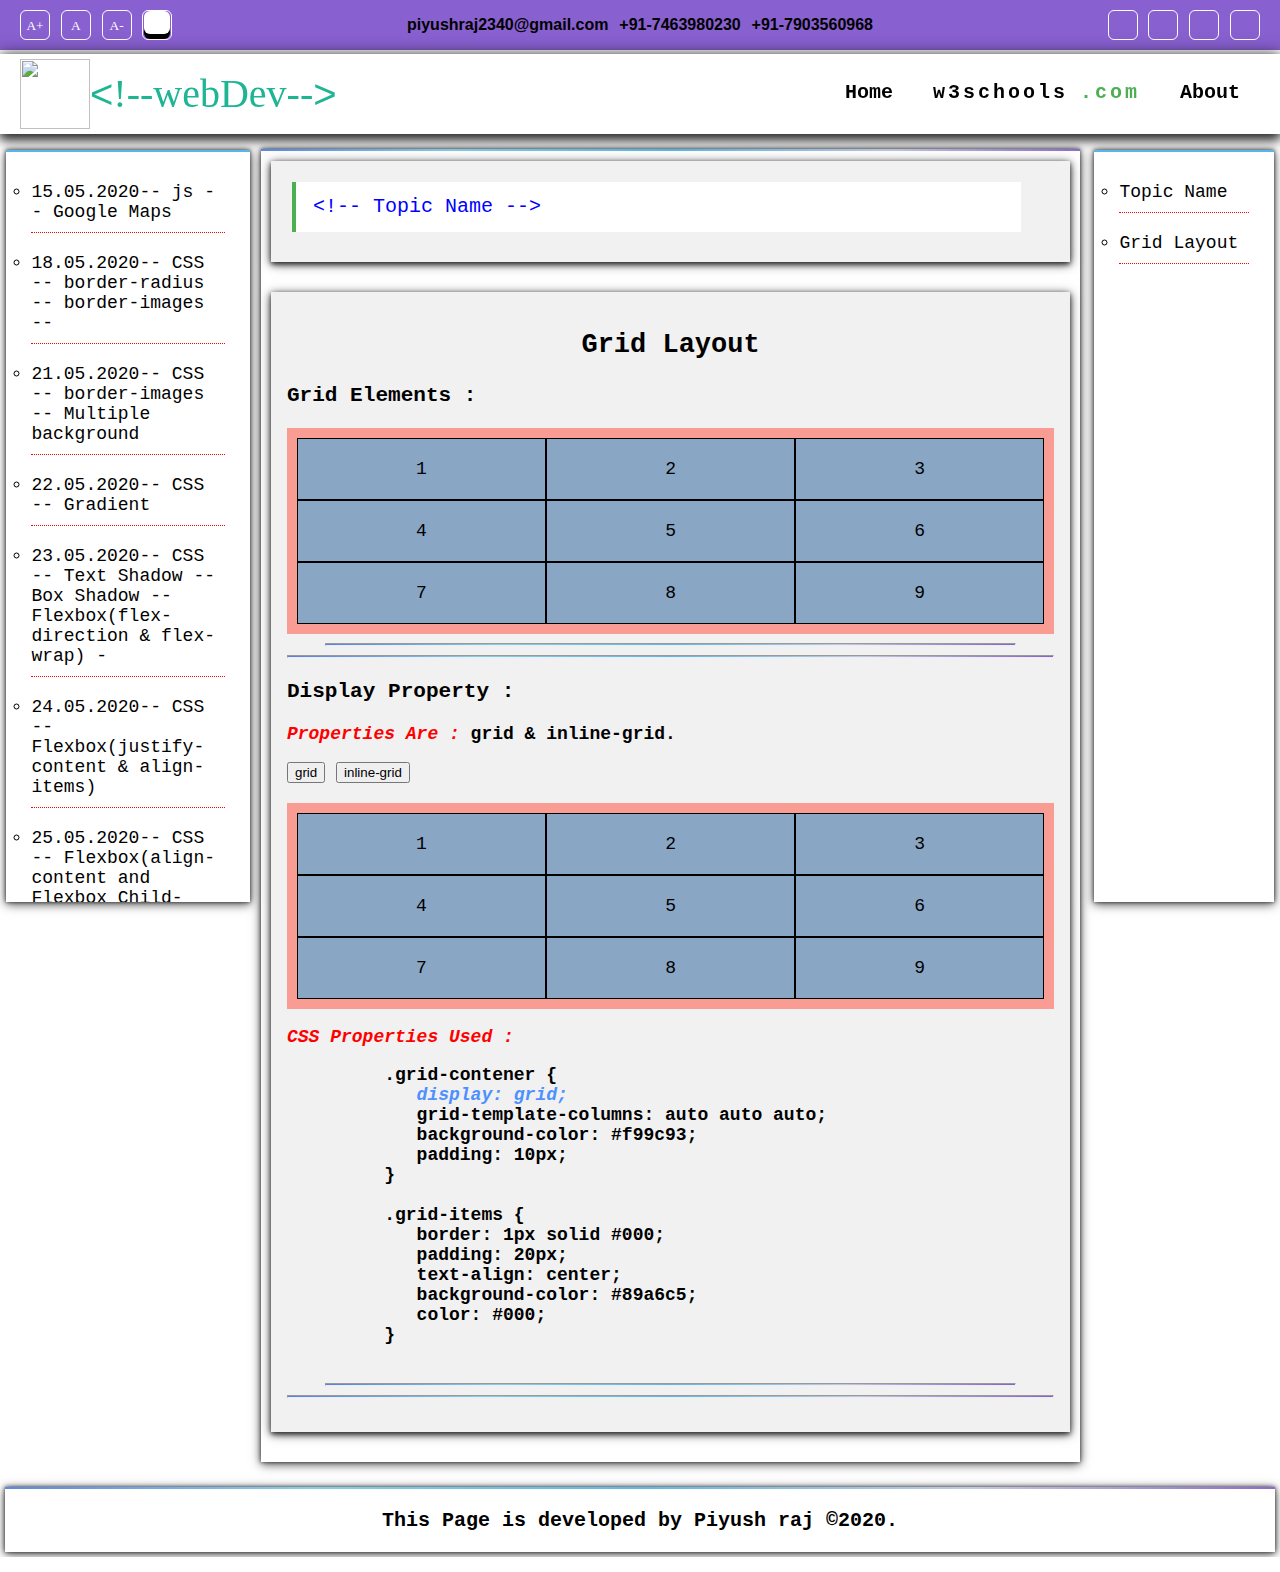
==== 04-06-2020.html @ 7611f738 "ErrOr FiXed & today's  wOrk" ====
<!DOCTYPE html>   
<!-- HTML -->
 
 

<html>
 <head>
  <title> 04-06-2020-- Grid Layout </title> 
  <meta name="viewport" content="width=device-width, initial-scale=1.0" />
  <link href="index.css" type="text/css" rel="stylesheet">
  <link href="assets/images/testing-1.png" type="image/png" rel="icon">
  
  <style>
	 
	 .grid-contener {
	   display: grid;
	   grid-template-columns: auto auto auto;
	   background-color: #f99c93;
	   padding: 10px;
	 }
	 
	 .grid-items {
	   border: 1px solid #000;
	   padding: 20px;
	   text-align: center;
	   background-color: #89a6c5;
	   color: #000;
	 }
  </style>
  
  <script src="https://kit.fontawesome.com/b8afffe50a.js" crossorigin="anonymous"></script>
  
 </head>
 <body>
  <header id= "dark-font-social" >
  <div class="slide-div">
   
   <a class="fas fa-ellipsis-v" id="menu-dfs" onclick="menuDFS()"></a> 
   
   <a class="prev fas fa-angle-left" onclick="plusSlides(-1)"></a>
   
   <div class="fontsize-dark slide fade a-slide">
   <button id="inc" onclick= "fontInc()">A+</button>
   <button id="reset" onclick= "fontReset()">A</button>
   <button id="dec" onclick= "fontDec()"> A-</button>
		
   <a id="dark-mode" onclick="darkTheme()">
   <button id="dark" title="Dark Theme"></button>
   </a>
  </div>
  
  <div class="contact-info slide fade">
  <a href="javascript:void(0)" class="contacts a-slide">
   <span style="font-size: 16px; font-weight: 550; font-family: arial;"> <i class="fas fa-envelope"></i> piyushraj2340@gmail.com</span>
  </a>
  
  <a href="javascript:void(0)" class="contacts a-slide">
   <span style="font-size: 16px; font-weight: 550; font-family: arial;"> <i class="fab fa-whatsapp"></i> +91-7463980230 </span>
  </a>
  
  <a href="javascript:void(0)" class="contacts a-slide">
   <span style="font-size: 16px; font-weight: 550; font-family: arial;"><i class="fas fa-phone-alt"></i> +91-7903560968</span>
  </a>
  </div>
  
  <div class="social-link slide fade a-slide">
  <a href="https://facebook.com" class="sp-image" id="sp-youtube"></a>
  
  <a href="https://facebook.com" class="sp-image" id="sp-twitter"></a>
  
  <a href="https://facebook.com" class="sp-image" id="sp-instagram"></a>
  
 
  <a href="https://facebook.com" class="sp-image" id="sp-facebook"> </a>
  </div>
  
  <a class="next fas fa-angle-right" onclick="plusSlides(1)"></a>
 </div>
 </header>
 
  <header id= "logo-nav">
  
   <a href="index.html">
    <img id="logo" src="assets/images/testing.png" >
    <span class="sitename" style="font-family: arial">&lt;</span>
    <span class="sitename">!--webDev--</span>
    <span style="font-family: arial" class="sitename">&gt;</span>
   </a>
   
   <nav id="nav">  
    <a href = "index.html">
	  <b class="dot">&bull;</b>
	  <span class="nav">Home</span>
    </a>
	
	
	<div id="w3school-com" title="w3schools.com">
	  <a href = "https://www.w3schools.com" target="_blank" >
	  <b class="dot">&bull;</b>
	  <span class="nav w3school">w3schools</span>
	  <span class="w3school nav w3com">.com</span>
	  <i class="fas fa-caret-up list-hide"></i>
	  <i class="fas fa-caret-down list-view"></i>
	  </a>
	
	 <div class="dropdown-list">
	  <a href="https://www.w3schools.com/html/default.asp" target="_blank" title="w3schools HTML Toutorial">HTML</a>
			   
	  <a href="https://www.w3schools.com/css/default.asp" target="_blank" title="w3schools CSS Toutorial">CSS</a>
			   
	  <a href="https://www.w3schools.com/js/default.asp" target="_blank" title="w3schools JAVASCRIPT Toutorial">JAVASCRIPT</a>
			  
	 </div>
     
	 </div>
   <!--	<a href="javascript:void(0)">
	 <li> 
	  <b class="dot">&bull;</b> 
	  <span class="nav"> By Date </span>
	 </li>
	</a> -->
	
	<a href="about.html">
	  <b class="dot">&bull;</b> 
	  <span class="nav"> About </span>
	</a>
	 </nav> 
	 
	 <a id="menu" onclick="menuFunction()">
	  <i class="fas fa-bars" style="font-size: 30px;"></i>
	 </a>
		   
     <!-- <li><input type = "search" placeholder = "Searching..."> </li> -->
		
   </ul>
  </header>
	 
 <main id= "main">
	
  <a href="javascript:void(0)" class="fas fa-angle-double-left" id="right-menu-open" onclick="asideRightMenuOpen()"></a>

  <a href="javascript:void(0)" class="fas fa-angle-double-right" id="right-menu-close" onclick="asideRightMenuClose()"></a>
  
  <a href="javascript:void(0)" class="fas fa-angle-double-left" id="left-menu-close" onclick="asideLeftMenuClose()"></a>

  <a href="javascript:void(0)" class="fas fa-angle-double-right" id="left-menu-open" onclick="asideLeftMenuOpen()"></a>
   
  <aside id="aside-left">
   <ul> 
    <a href="15-05-2020.html">
     <li>15.05.2020-- js -- Google Maps</li>
    </a>
		  
    <a href="18-05-2020.html">
     <li>18.05.2020-- CSS -- border-radius -- border-images -- </li>
    </a>
	
	<a href="21-05-2020.html">
	 <li>21.05.2020-- CSS -- border-images -- Multiple background  </li>
	</a>
	
	<a href="22-05-2020.html">
	 <li>22.05.2020-- CSS -- Gradient</li>
	</a>
	
	<a href="23-05-2020.html">
	 <li>23.05.2020-- CSS -- Text Shadow -- Box Shadow -- Flexbox(flex-direction & flex-wrap) - </li>
	</a>
	
	<a href="24-05-2020.html">
	 <li>24.05.2020-- CSS -- Flexbox(justify-content & align-items) </li>
	</a>
	
	<a href="25-05-2020.html">
	 <li>25.05.2020-- CSS -- Flexbox(align-content and Flexbox Child-Elements[order and flex-grow].</li>
	</a>
	
	<a href="26-05-2020.html">
	 <li>26.05.2020-- CSS -- Flexbox Child-Elements</li>
	</a>
	
	<a href="04-06-2020.html">
	 <li class="active">04.06.2020-- CSS -- Grid Layout --</li>
	</a>
	
	

   </ul>
	 
  </aside>
	 
  <section id="content">
   <article id= "topic">
    <div id="comment">
     <span class="comment">&lt;!-- Topic Name --&gt;</span>
    </div>
   </article>
    
   <article id="learning">
     <div id="grid-layout" style="width: auto; height: auto;">
      <h2>Grid Layout</h2>
      <div>
	   <h3>Grid Elements :</h3>
	   <div class="grid-contener overflow">
	    <div class="grid-items">1</div>
	    <div class="grid-items">2</div>
	    <div class="grid-items">3</div>
	    <div class="grid-items">4</div>
	    <div class="grid-items">5</div>
	    <div class="grid-items">6</div>
	    <div class="grid-items">7</div>
	    <div class="grid-items">8</div>
	    <div class="grid-items">9</div>
	   </div>
	  </div> 

 	  <div>
	   <hr class="hr-line" />
	   <hr class="hr-line" style="width: 100%;" />
	   
	   <h3>Display Property :</h3>
	   <p class="bold">
	    <span class="label-tag">Properties Are :</span> grid & inline-grid.
	   </p>
	   
	   <button onclick="displayGrid()">grid</button>
	   <button onclick="displayInlineGrid()">inline-grid</button>
	   

	   
	   <br /><br />
	   
	   <div class="display-property grid-contener overflow" id="grid-display">
	    <div class="grid-items">1</div>
	    <div class="grid-items">2</div>
	    <div class="grid-items">3</div>
	    <div class="grid-items">4</div>
	    <div class="grid-items">5</div>
	    <div class="grid-items">6</div>
	    <div class="grid-items">7</div>
	    <div class="grid-items">8</div>
	    <div class="grid-items">9</div>
	   </div>
	   
	   <p class="bold">
	    <span class="label-tag"> CSS Properties Used :</span>
		
	    <pre class="bold">
         .grid-contener {
            <span class="label-tag-value" id="display-value">display: grid;</span>
            grid-template-columns: auto auto auto;
            background-color: #f99c93;
            padding: 10px;
         }
	 
         .grid-items {
            border: 1px solid #000;
            padding: 20px;
            text-align: center;
            background-color: #89a6c5;
            color: #000;
         }
        </pre>
	   </p>
	   <hr class="hr-line" />
	   <hr class="hr-line" style="width: 100%;" />
	   
	   <script>
	    var gridDisplay = document.getElementById("grid-display");
	    var displayValue = document.getElementById("display-value");
		
		function displayGrid() {
		 gridDisplay.style.display = "grid";
		 displayValue.innerHTML = "display: grid;";
		}
		
		function displayInlineGrid() {
		 gridDisplay.style.display = "inline-grid";
		 displayValue.innerHTML = "display: inline-grid;";
		}
	   </script>
	  </div>
	 </div>
   </article>
   
   
   
		 
  </section>
   
  <aside id="aside-right">
   <ul>
    <a href="#topic">
     <li>Topic Name</li>
    </a>
	
	<a href="#grid-layout">
	 <li>Grid Layout</li>
	</a>
   </ul>
  </aside>
  
 
	 
 </main> 
	 
  <footer id="footer">
  This Page is developed by Piyush raj &copy;2020.
  </footer>

 <script src="index.js"></script>
 </body>
 </html>
---- index.css ----
/* CSS */
@font-face {
	font-family: logo;
	src: url(assets/fonts/logo.ttf);
}

@font-face {
	font-family: w3school;
	src: url(assets/fonts/w3school.ttf);
}

 * {
	 box-sizing: border-box;
	 
 }

body,html {
	margin: 0;
	padding: 0;
    scroll-behavior: smooth;
	font-size: 18px;
	font-family: 'courier new';
	overflow-x: hidden;
	scroll-padding-top: 110px;
}

#aside-left::-webkit-scrollbar, #aside-right::-webkit-scrollbar  {
	width: 10px;
	
}

html::-webkit-scrollbar, body::-webkit-scrollbar {
	width: 20px;
}

#aside-left::-webkit-scrollbar-track, #aside-right::-webkit-scrollbar-track, html::-webkit-scrollbar-track, body::-webkit-scrollbar-track {
	background-image: linear-gradient(to bottom, #5680e9, #84ceeb, #5ab9ea, #c1c8e4, #8860d0);
	/* border-radius: 10px / 5px; */
	
}

#aside-left::-webkit-scrollbar-thumb, #aside-right::-webkit-scrollbar-thumb, body::-webkit-scrollbar-thumb, html::-webkit-scrollbar-thumb {
	background-image: linear-gradient(to bottom, #686664, #c1c8e4, #ec7e74);
	border-radius: 5px / 10px;
}

#aside-left::-webkit-scrollbar-thumb:hover, #aside-right::-webkit-scrollbar-thumb:hover, body::-webkit-scrollbar-thumb:hover, html::-webkit-scrollbar-thumb:hover {
	background-image: linear-gradient(to bottom, #686664, transparent, #ec7e74);
}

html::-webkit-scrollbar-button:single-button, body::-webkit-scrollbar-button:single-button {
  background-color: #c1c8e4;
  display: block;
  border-style: solid;
  height: 20px;
  width: 20px;
}
/* Up */
html::-webkit-scrollbar-button:single-button:vertical:decrement,body::-webkit-scrollbar-button:single-button:vertical:decrement {
  border-width: 0 10px 10px 10px;
  border-color: transparent transparent #000 transparent;
}

html::-webkit-scrollbar-button:single-button:vertical:decrement:hover, body::-webkit-scrollbar-button:single-button:vertical:decrement:hover {
  border-color: transparent transparent #777777 transparent;
}
/* Down */
html::-webkit-scrollbar-button:single-button:vertical:increment,body::-webkit-scrollbar-button:single-button:vertical:increment {
  border-width: 10px 10px 0 10px;
  border-color: #000 transparent transparent transparent;
}

html::-webkit-scrollbar-button:vertical:single-button:increment:hover, body::-webkit-scrollbar-button:vertical:single-button:increment:hover {
  border-color: #777777 transparent transparent transparent;
}

#dark-font-social {
	height: 50px;
	background-color: #8860d0;
	line-height: 50px;
	padding: 0px 20px;
    /* text-align: center; */
	/* overflow: hidden; */
	margin: 0px 0 4px 0;
}



#dark-font-social > div{
	padding: 0;
	margin: 0;
	line-height: 50px;
	display: flex;
	justify-content: space-between;
}

#dark-font-social  div > div {
	display: inline-block;
	padding: 0;
	margin: 0;
	line-height: 50px;
	
}

#dark-font-social .prev, #dark-font-social .next {
	padding: 10px 15px;
    display: none;
	/* float: left; */
	position: absolute;
	top: 0;
	color: #000;
	cursor: pointer;
	line-height: 30px;
}

.prev:hover, .next:hover {
	background-color: #555;
	color: #fff !important;	
	transition: ease 1s;
}

#dark-font-social .next {
	right: 0;
	/* float: right; */
}

#dark-font-social .prev {
	left: 0;
	display: none;
}

#dark-font-social #menu-dfs {
	display: none;
	padding: 1px 0;
	font-size: 25px;
	width: 30px;
	height: 30px;
	font-weight: ;
	position: absolute;
	top: 12px;
	left: 10px;
	border-radius: 6px;
	cursor: pointer;
}

#dark-font-social button:not(#dark) {
	padding: 2px 5px;
	font-family: alice,serif !important; 
	width: 30px;
	height: 30px;
	border-radius: 6px;
	text-align: center;
	line-height: 25px;
	color: #fff;
	background-color: transparent;
	border: 1px solid #fff;
	cursor: pointer;
	/* float: left; */
	/* margin: 10px 2.6px; */


}

#dark-font-social button:active {
	border: 1px solid #4D90FE;
	box-shadow: 0 0 17px #4D90FE;
	outline-color: #4D90FE;
	
}

#dark-mode {
	/* padding: 9px 5px !important; */
	display: inline-block;
	position: relative;
	width: 30px;
	height: 30px;
	border-radius: 6px;
	border: 1px solid #fff;
	margin-bottom: -10px;
	cursor: pointer;
	/* margin: 5px 20px; */
	/* float: left; */
	z-index: 1;
}

#dark {
    background-color: white;	
	border-radius: 6px;
    width: 26px !important;
	height: 22.5px !important;
	outline: none;
	border: none;
	box-shadow: 0 5px #000;
	position: absolute;
	top: -10px;
	left: 1px;
	transition: 0.4s ease;
	cursor: pointer;
	/* float: left; */
	margin: 10px 0px;
	z-index: 1;
}

#dark:active {
	box-shadow: 0 6px #777 !important;
	transform: translateY(2px);
	border: none !important;
}

.contacts {
	color: #000;
	text-decoration: none;
	/* margin: 10px; */
	/* float: left; */
	display: inline-block;
}

.sp-image {
	/* float: right; */
	margin-bottom: -10px;
	display: inline-block;
	width: 30px;
	height: 30px;
	background-image: url('assets/images/image-sprite-social-media.png');
	background-repeat: no-repeat;
	cursor: pointer;
	border: 1px solid #fff;
	border-radius: 6px;
	text-decoration: none;
}

#sp-facebook {
	background-position: 0px -77px;
	background-size: 225px 150px;
	transition: 0.3s;
}

#sp-facebook:hover {
	background-position: 0px -42px;
}

#sp-instagram {
	background-position: -101px -79px;
	background-size: 230px 150px;
	transition: 0.3s;
}

#sp-instagram:hover {
	background-position: -101px -42px;
}

#sp-twitter {
	background-position: -36px -77px;
	background-size: 230px 150px;
	transition: 0.3s;
}

#sp-twitter:hover {
	background-position: -36px -42px;
}

#sp-youtube {
	background-position: -87px -78px;
    background-size: 280px 150px;
	transition: 0.3s;
}

#sp-youtube:hover {
	background-position: -87px -42px;
}

#dark-font-social .close {
	text-decoration: none;
	float: right;
	font-size: 30px;
	font-weight: 900;
	color: #fff;
	margin-left: 25px;
	margin-right: -10px;
	cursor: pointer;
}

#dark-font-social .close:hover {
	font-weight: 550;
	color: #cacaca;
}

#dark-font-social::after {
	content: "";
	display: table;
	clear: both;
}


#logo-nav {
	width: auto;
	height: 80px;
	padding: 0 20px;
	margin: 0px;
	box-shadow: 0 6px 10px 0 rgba(0,0,0,0.7), 0 0px 15px 0 rgba(0,0,0,0.7);
	z-index: 10;
	position: sticky;
	top: 0px;
	transition: all 0.6s;
	clear: both;
	
}

#logo-nav #logo {
	display: inline-block;
	float: left;
	width: 70px;
	height: 70px;
	transition: all 0.6s;
	margin: 5px 0;
}

#logo-nav .sitename {
	font-size: 40px;
	margin: 0;
	float: left;
	font-family: logo;
	color: #1eb594;
	line-height: 80px;
	transition: all 0.6s;
	
}



#logo-nav #nav {
	margin: 0;
	padding: 0;
	float: right;
	width: auto;
	height: 80px;
	transition: all 0.4s;
	
}


#logo-nav #nav > a, #w3school-com{
	margin: 0;
	padding: 0px 20px;
    float: left;
	display: inline-block;
	font-weight: 550;
	font-size: 20px;
	cursor: pointer;
	position: relative;
	line-height: 78px;
	transition: all 0.6s;
}

#logo-nav #w3school-com {
	position: relative;
}

#logo-nav #w3school-com .list-hide {
	display: none;
	transition: ease 0.2s;
	font-size: 20px;
}

#logo-nav #w3school-com:hover .list-view {
    display: none;
}

#logo-nav #w3school-com:hover .list-hide {
    display: inline;
}  

 #logo-nav  a .nav { 
    font-family: 'courier new';
	font-size: 20px;
	color: #000;
	transition: all 0.6s;
} 



#logo-nav .w3school {
	font-family: w3school;
	letter-spacing: 3px;
	font-size: 20px;
	color: #000;
	transition: all 0.6s;
}

#logo-nav .w3com {
	color: #4caf50 !important;
}

#logo-nav #menu {
	cursor: pointer;
	display: none;
	position: absolute;
	right: 40px;
	top: 15px;
	font-size: 25px;
}



#logo-nav #w3school-com .dropdown-list {
	border: 1px solid rgba(25,35,100,0.8);
	margin: 0;
	padding: 0px;
	position: absolute;
	top: 100%;
	left: 0;
	width: 250px;
	display: none;
	border-radius: 15px / 40px;
	background-color: rgba(25,35,100,0.5);
	overflow: hidden;
	transition: all 0.6s;
}

#logo-nav #w3school-com:hover .dropdown-list {
	display: inline-block;
	transition: all 0.6s;
} 

#logo-nav .dropdown-list a{
	border-bottom: 2px dotted rgba(25,35,100,0.6);
	padding: 10px 5px;
	margin: 0;
	float: left;
	width: 100%;
	border-radius: 15px / 50px;
	line-height: 35px !important;
	transition: all 0.6s;
	text-align: center;
	border-image: linear-gradient(to right, #5680e9, #84ceeb, #5ab9ea, #c1c8e4, #8860d0) 30;
	display: inline-block;
}

#logo-nav .dropdown-list a:hover  {
	color: #1a73e8 !important;
	background-color: rgba(25,35,100,0.9);
}


#logo-nav  a {
	color: #000;
	text-decoration: none;
	font-size: 20px;
	transition: all 0.6s;
}

#logo-nav  a .dot {
	position: absolute;
	color: red;
	top: 66%;
	left: 50%;
	font-weight: bold;
	display: inline-block;
	margin-left: -5px;
	line-height: 5px;
	border-radius: 50%;
	background-color: rgba(256,256,256,0.3);
    visibility: hidden; 
	transition: all 0.2s;
}

#logo-nav a:hover .dot {
	visibility: visible;
}

#logo-nav::after { 
    content: "";
	display: table;
	clear: both;
}

 #main {
	margin: 10px 0px 20px 0;
	display: block;
	height: 100%;
	clear: both;
}


#right-menu-open, #right-menu-close, #left-menu-open, #left-menu-close {
	font-size: 30px; 
	color: #000;
	position: fixed;
    top: 50%;
	cursor: pointer;
	padding: 10px;
	text-decoration: none;
	z-index: 1;
	display: none;
}

#main::after {
	content: "";
	display: table;
	clear: both;
}


#aside-left,#content,#aside-right,#footer {
	box-shadow: 0 0 4px 0 rgba(0,0,0,0.7), 0 2px 10px 0 rgba(0,0,0,0.7);
}

#aside-left {
	float: left;
	width: 19%;
	height: 100%;
	border-top: 2px solid #5ab9ea;
	margin: 0.5%; 
	padding: 5px;
    position: sticky;
	top: 70px;
	overflow-x: hidden;
	overflow-y: scroll;
	display: block;
}

.active {
	color: #1a73e8;
	font-weight: 550;
}

.active:hover { 
    color: red;
}

#content {
	float: left;
	height: 100%;
	width: 64%;
	border-top: 2px solid #84ceeb;
	border-image: linear-gradient(to right, #5680e9, #84ceeb, #5ab9ea, #c1c8e4, #8860d0) 30;
	margin: 0.5%; 
	padding:  0px 10px;
}

#topic,#learning {
	 margin: 10px 0 30px 0;
	 width: auto;
	 height: auto;
	 background-color: #F1F1F1;
	 padding: 16px 16px 25px 16px;
	 box-shadow: 0 2px 5px 0 rgba(0,0,0,0.7), 0 2px 10px 0 rgba(0,0,0,0.7);
 }
 
 #topic {

 }
 
 h2 {
	
 }
 
 

 
#learning h2 {
	 text-align: center;
 }

#aside-right {
	float: right;
	height: 100%;
	width: 14%;
	border-top: 2px solid  #5ab9ea;
	margin: 0.5%; 
	padding: 5px;
    position: sticky; 
	top: 70px;
	/* overflow-x: hidden; */
	/* overflow-y: scroll; */
}

aside {
	padding-bottom: 50px !important;
}

aside ul {
	list-style-type: circle;
	margin: 10px 20px;
	padding: 0;
	/* list-style-position: inside;  */
}

aside ul li {
	padding: 10px 0px;
	border-bottom: 1px dotted red;
}



aside ul li:hover::before {
	content: "\2022";
	color: red;
	font-weight: 900;
	display: inline-block;
	position: relative;
	left: -21px;
	top: 1px;
	font-size: 18px;
	width: 0;
}

aside ul li:hover{
	list-style-type: none;
} 



aside a {
	text-decoration: none;
	display: block;
	color: #000;
	padding: 5px 0px;
	font-weight: 500;
}




#footer {
	
	text-align: center;
	font-weight: 550;
	border-top: 2px solid #84ceeb;
	border-image: linear-gradient(to right, #5680e9, #84ceeb, #5ab9ea, #c1c8e4, #8860d0) 30;

	height: auto;
	padding: 20px 30px;
	margin: 5px;
	font-size: 20px;
	clear: both;
}



#comment {
	background-color: #FFF;
	 width: 95%;
	 border-left: 4px solid #4CAF50;
	 padding: 10px 12px;
	 font-size: 16px;
	 font-family: consolas,"courier new";
	 word-wrap: break-word;
	 line-height: 1.5;
	 margin: 5px;
}

.comment {
	font-size: 20px;
	color: #0000ff;
	margin: 5px;
}

/* learning div supports css */

.bold {
	font-weight: 550;
}


.label-tag-value, .label-tag {
	color: #4d90fe;
	font-style: italic;
	font-weight: 550;
}

.label-tag {
	color: red;
}

.hr-line {
	background-image: -webkit-linear-gradient(left, #5680e9, #84ceeb, #5ab9ea, #c1c8e4, #8860d0);
	height: 3px;
	width: 90%;
}


@media screen and (max-width: 992px) {

#dark-font-social {
	text-align: center;
}	
	
#aside-left {
	float: none;
	width: 50%;
    position: fixed !important;
	right: 0px;
	top: 130px;
	display: none;
	z-index: 1;
	background-color: #fff;
}

#content {
	width: 100%;
}

#aside-right {
    float: none;
	width: 25%;
    position: fixed !important;
	right: 0px;
	top: 140px;
	display: none;
	background-color: #fff;
}

#menu {
	display: inline-block !important;
	top: 15px;
}

#right-menu-open {
	display: inline-block;
}

.contacts, .sp-image {
	float: none;
}

#dark-font-social > div {
	text-align: center;
	display: block;
}

.slide {
	display: none;
}

.fade,#logo-nav #nav {
  -webkit-animation-name: fade;
  -webkit-animation-duration: 1.5s;
  animation-name: fade;
  animation-duration: 1.5s;
  
}

@-webkit-keyframes fade {
  from {opacity: .4}
  to {opacity: 1}
}

@keyframes fade {
  from {opacity: .4}
  to {opacity: 1}
}

#dark-font-social .prev, #dark-font-social .next {
	display: inline-block;
}

#logo-nav {
	z-index: 3;
	background-color: #fff;
}

#logo-nav #nav {
	float: none;
	display: none;
	position: absolute;
	top: 100%;
	left: 0px;
	background-color: #c1c8e4;
	width: 100%;
	height: 60px;
	margin: 0;
	border-top: 1px solid #000;
	opacity: 0.9;
}



#logo-nav #w3school-com .dropdown-list{
	top: 89%;
	position: absolute;
}

}

@media screen and (max-width: 600px) {

#dark-font-social #menu-dfs {
	display: inline-block;
}

#logo-nav #nav {
	text-align: center;
	height: auto;
}

#logo-nav #nav > a, #w3school-com {
	display: block;
	float: none;
	border: 1px solid;
	text-align: center;
	position: relative;
	line-height: 60px !important;
	border-bottom: 1px solid red;
	border-image: linear-gradient(to right, #5680e9, #84ceeb, #5ab9ea, #c1c8e4, #8860d0) 30;
}



#logo-nav #menu {
	top: -57px;
	right: 20px;
	transition: 0s;
}

#logo-nav #w3school-com .dropdown-list {
	width: 100% ;
	position: relative;
}

#logo-nav #w3school-com:hover .dot {
	top: 18% !important;
}

#dark-font-social {
	overflow: hidden;
}

#dark-font-social .prev, #dark-font-social .next {
	display: none;
}

#left-menu-open {
	display: inline-block;
}

#aside-left, #aside-right {
	width: 75%;
	z-index: 1;
}

.overflow {
   overflow-x: scroll;
   overflow-y: scroll;
}


}
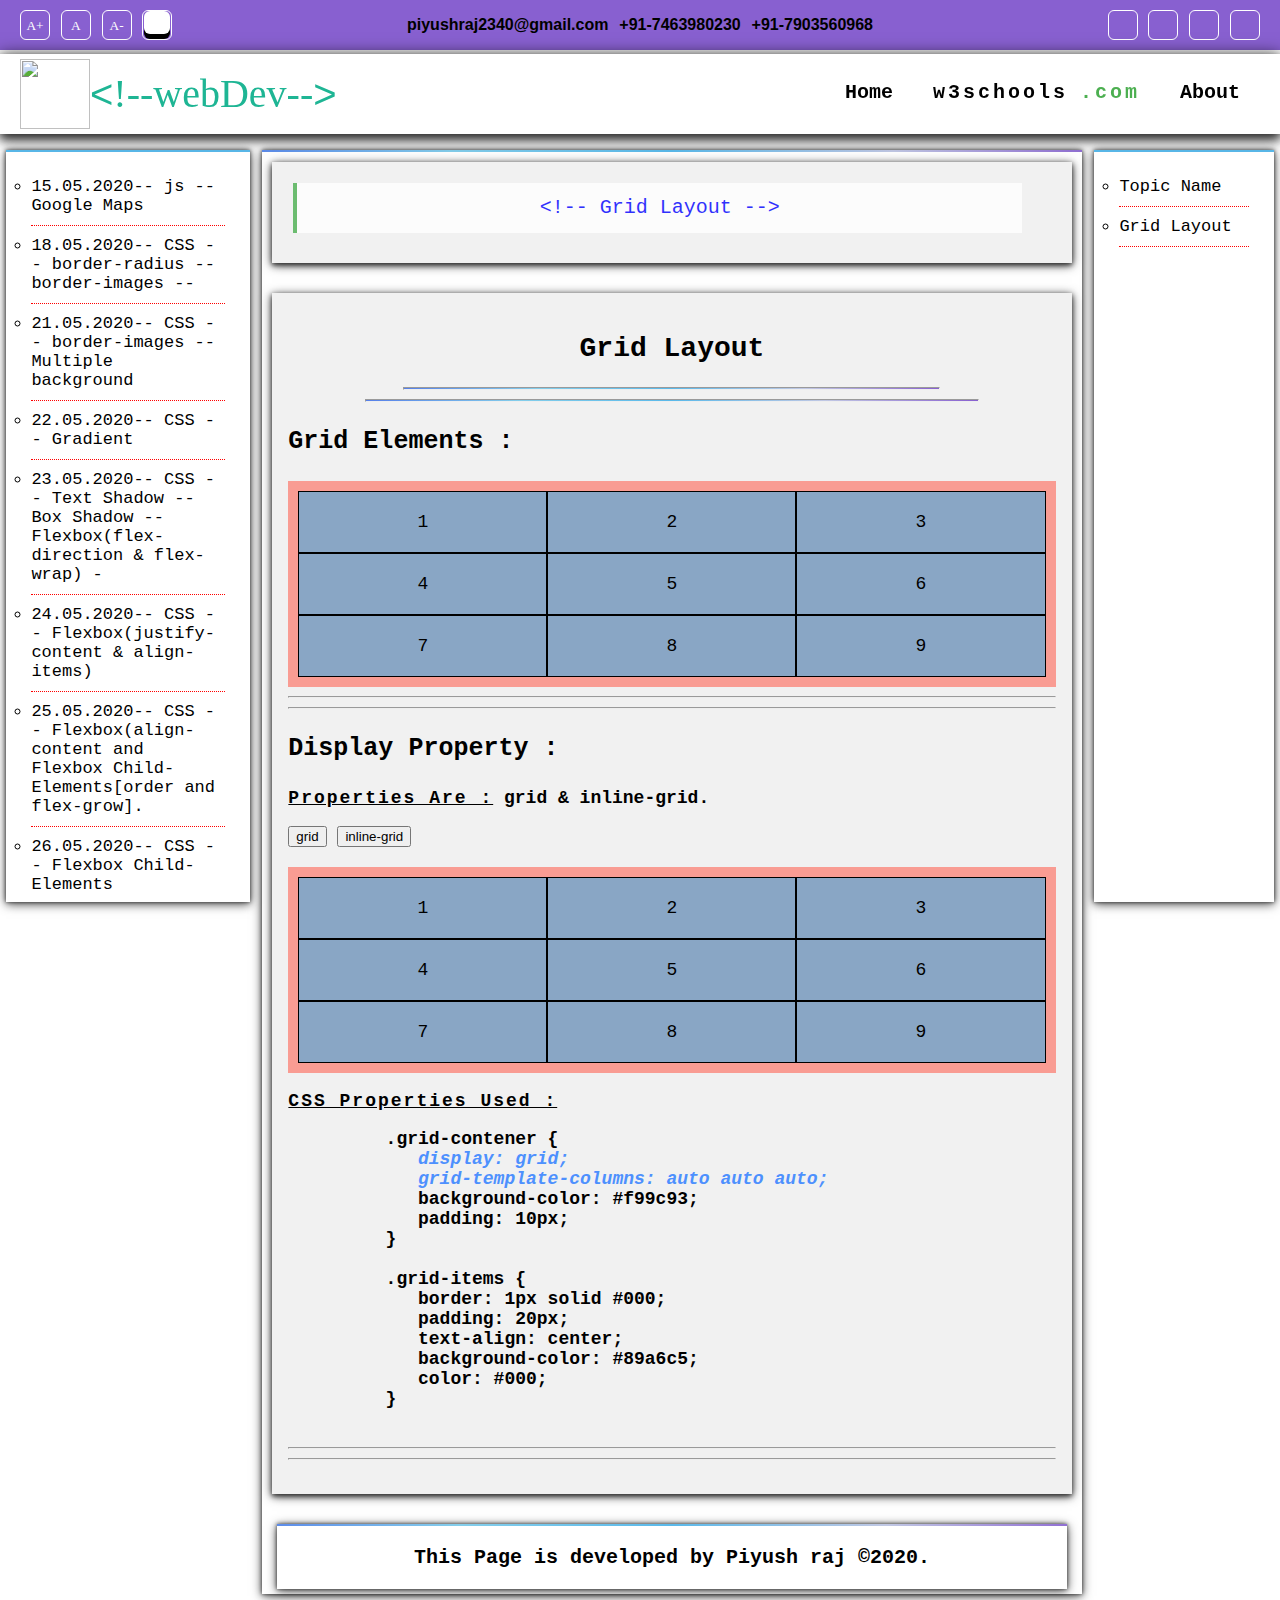
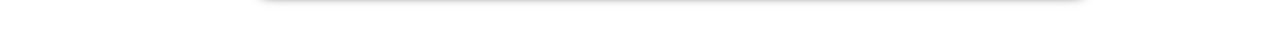
==== commit b8ecd4f8: "updAted and filE addEd" ====
--- a/04-06-2020.html
+++ b/04-06-2020.html
@@ -3,9 +3,12 @@
  
  
 
-<html>
+<html lang="en">
  <head>
-  <title> 04-06-2020-- Grid Layout </title> 
+  <title> 04-06-2020-- Grid Layout </title>
+  <meta charset="UTF-8">
+  <meta name="keywords" content="HTML, CSS, JAVASCRIPT, Web, Development, Learning, tutorials, !--Web Dev--, grid layou ">
+  <meta name="description" content="web development learning or making notes and backup of web Learning code, on the basis of date.">  
   <meta name="viewport" content="width=device-width, initial-scale=1.0" />
   <link href="index.css" type="text/css" rel="stylesheet">
   <link href="assets/images/testing-1.png" type="image/png" rel="icon">
@@ -183,7 +186,13 @@
 	 <li class="active">04.06.2020-- CSS -- Grid Layout --</li>
 	</a>
 	
-	
+	<a href="06-06-2020.html">
+	 <li>06.06.2020-- CSS -- Grid Layout --</li>
+	</a>
+	
+	<a href="13-06-2020.html">
+	 <li>13.06.2020-- JS -- Date() function </li>
+	</a>
 
    </ul>
 	 
@@ -192,16 +201,19 @@
   <section id="content">
    <article id= "topic">
     <div id="comment">
-     <span class="comment">&lt;!-- Topic Name --&gt;</span>
+     <span class="comment">&lt;!-- Grid Layout --&gt;</span>
     </div>
    </article>
     
    <article id="learning">
-     <div id="grid-layout" style="width: auto; height: auto;">
+     
+     <div id="grid-layout" style="">
       <h2>Grid Layout</h2>
-      <div>
+	  <hr class="hr-line-sm" />
+	  <hr class="hr-line-bg" />
+      <div id="grid-elements">
 	   <h3>Grid Elements :</h3>
-	   <div class="grid-contener overflow">
+	   <div class="grid-contener">
 	    <div class="grid-items">1</div>
 	    <div class="grid-items">2</div>
 	    <div class="grid-items">3</div>
@@ -214,7 +226,7 @@
 	   </div>
 	  </div> 
 
- 	  <div>
+ 	  <div id="display-property">
 	   <hr class="hr-line" />
 	   <hr class="hr-line" style="width: 100%;" />
 	   
@@ -230,7 +242,7 @@
 	   
 	   <br /><br />
 	   
-	   <div class="display-property grid-contener overflow" id="grid-display">
+	   <div class="display-property grid-contener" id="grid-display">
 	    <div class="grid-items">1</div>
 	    <div class="grid-items">2</div>
 	    <div class="grid-items">3</div>
@@ -245,10 +257,10 @@
 	   <p class="bold">
 	    <span class="label-tag"> CSS Properties Used :</span>
 		
-	    <pre class="bold">
+	    <pre class="bold" style="white-space: pre-wrap;">
          .grid-contener {
             <span class="label-tag-value" id="display-value">display: grid;</span>
-            grid-template-columns: auto auto auto;
+            <span class="label-tag-value">grid-template-columns: auto auto auto;</span>
             background-color: #f99c93;
             padding: 10px;
          }
@@ -280,11 +292,14 @@
 		}
 	   </script>
 	  </div>
+	  
 	 </div>
    </article>
    
    
-   
+    <footer id="footer">
+      This Page is developed by Piyush raj &copy;2020.
+    </footer>
 		 
   </section>
    
@@ -304,9 +319,7 @@
 	 
  </main> 
 	 
-  <footer id="footer">
-  This Page is developed by Piyush raj &copy;2020.
-  </footer>
+  
 
  <script src="index.js"></script>
  </body>
--- a/index.css
+++ b/index.css
@@ -384,7 +384,11 @@
 	letter-spacing: 3px;
 	font-size: 20px;
 	color: #000;
-	transition: all 0.6s;
+	transition: all 0.2s;
+}
+
+#logo-nav #w3school-com:hover .w3school {
+	color: #4caf50 !important;
 }
 
 #logo-nav .w3com {
@@ -555,12 +559,17 @@
 	
  }
  
- 
+
 
  
 #learning h2 {
 	 text-align: center;
+	 font-size: 28px;
  }
+ 
+#learning h3 {
+	font-size: 25px;
+}
 
 #aside-right {
 	float: right;
@@ -575,6 +584,7 @@
 	/* overflow-y: scroll; */
 }
 
+
 aside {
 	padding-bottom: 50px !important;
 }
@@ -583,12 +593,15 @@
 	list-style-type: circle;
 	margin: 10px 20px;
 	padding: 0;
-	/* list-style-position: inside;  */
+	font-size: 17px;
 }
 
 aside ul li {
 	padding: 10px 0px;
 	border-bottom: 1px dotted red;
+	margin: 0;
+	font-weight: 500;
+	position: relative;
 }
 
 
@@ -598,10 +611,10 @@
 	color: red;
 	font-weight: 900;
 	display: inline-block;
-	position: relative;
-	left: -21px;
-	top: 1px;
-	font-size: 18px;
+	position: absolute;
+	left: -19px;
+	top: 11px;
+	font-size: 17px;
 	width: 0;
 }
 
@@ -615,8 +628,6 @@
 	text-decoration: none;
 	display: block;
 	color: #000;
-	padding: 5px 0px;
-	font-weight: 500;
 }
 
 
@@ -648,6 +659,9 @@
 	 word-wrap: break-word;
 	 line-height: 1.5;
 	 margin: 5px;
+	 opacity: 0.8;
+	 text-align: center;
+	 color: #000;
 }
 
 .comment {
@@ -658,29 +672,57 @@
 
 /* learning div supports css */
 
+
+
 .bold {
 	font-weight: 550;
 }
 
 
-.label-tag-value, .label-tag {
+.label-tag-value {
 	color: #4d90fe;
 	font-style: italic;
 	font-weight: 550;
 }
 
 .label-tag {
-	color: red;
-}
-
-.hr-line {
+    text-decoration: underline;
+	letter-spacing: 2px;
+	font-weight: 550;
+
+}
+
+.hr-line-bg, .hr-line-sm {
 	background-image: -webkit-linear-gradient(left, #5680e9, #84ceeb, #5ab9ea, #c1c8e4, #8860d0);
 	height: 3px;
-	width: 90%;
-}
-
-
-@media screen and (max-width: 992px) {
+}
+
+.hr-line-bg {
+	width: 80%;
+}
+
+.hr-line-sm {
+	width: 70%;
+}
+
+.js-keywords {
+	color: mediumblue;
+}
+
+.js-variable, .js-property, .operator {
+	color: #000;
+}
+
+.js-string {
+	color: brown;
+}
+
+.js-number {
+	color: red;
+}
+
+
+@media screen and (max-width: 991px) {
 
 #dark-font-social {
 	text-align: center;
@@ -844,5 +886,9 @@
    overflow-y: scroll;
 }
 
+pre {
+	white-space: pre-line !important;
+}
+
 
 }